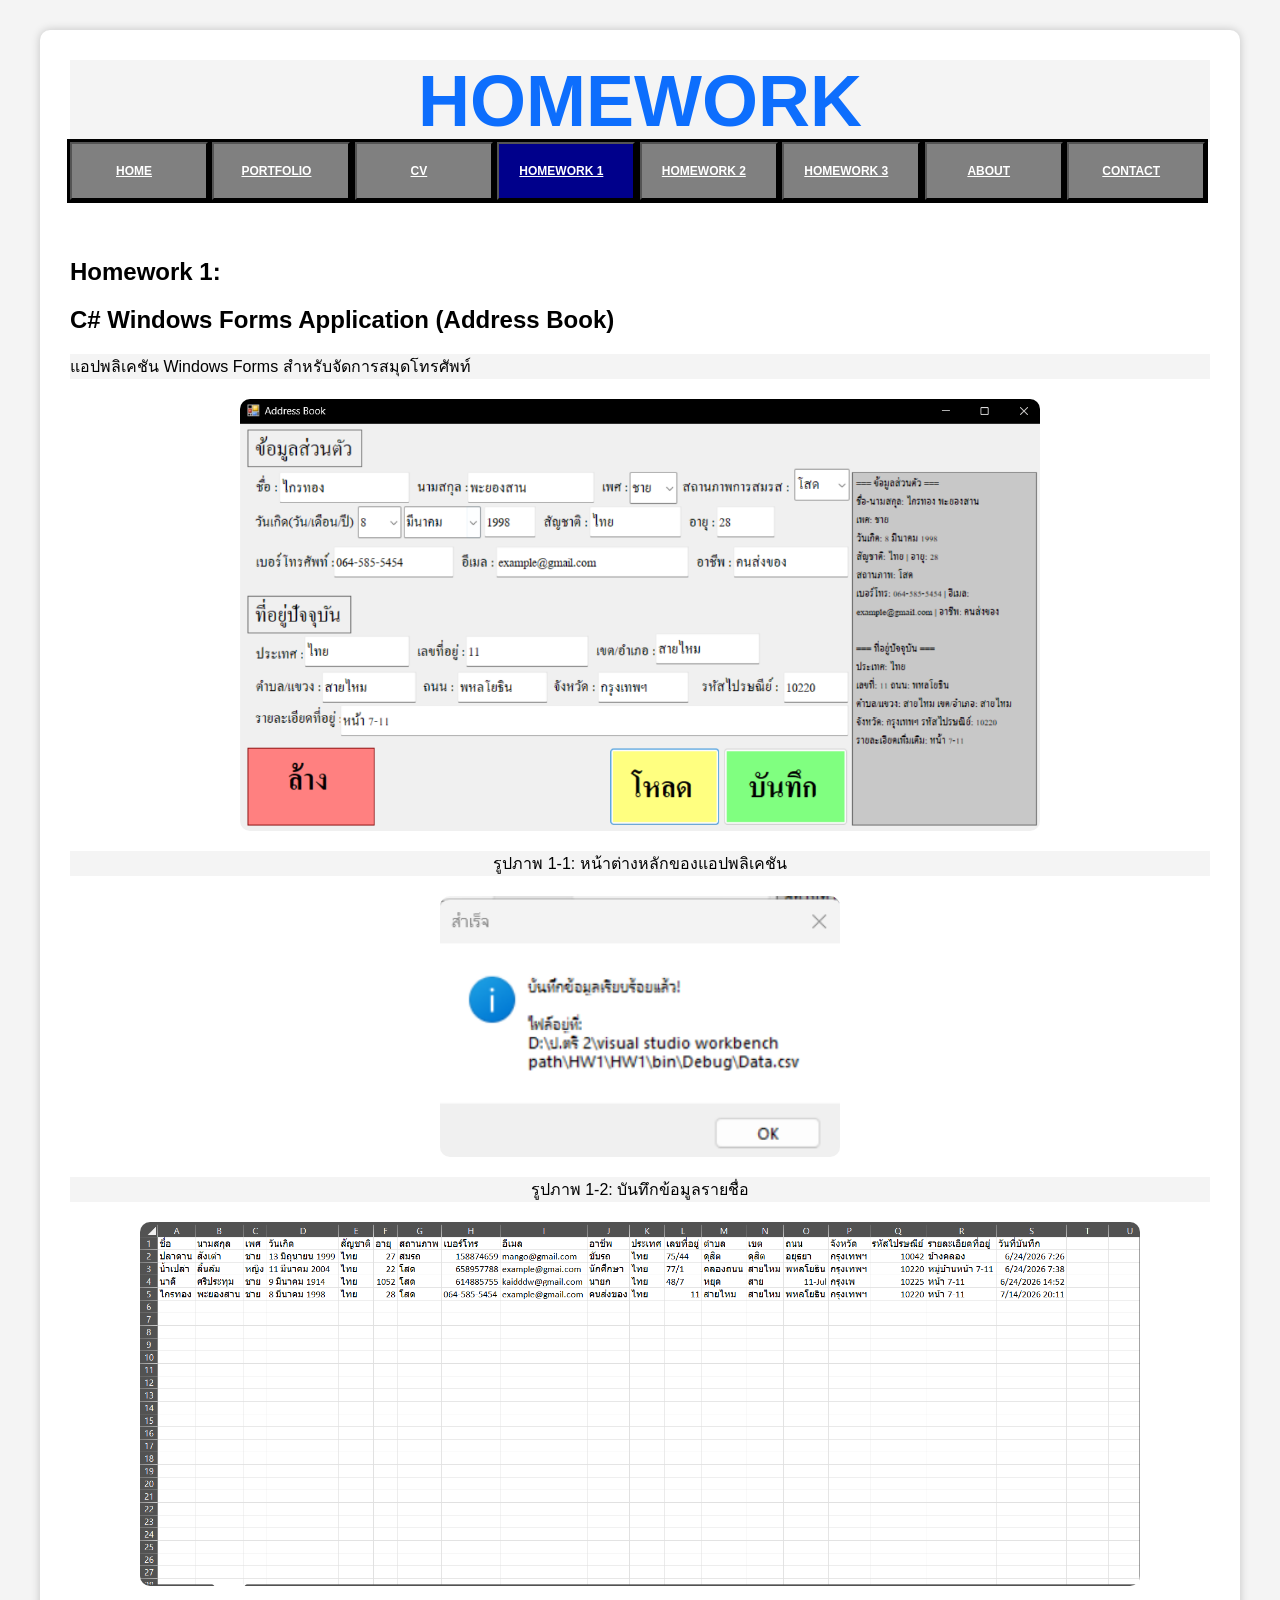
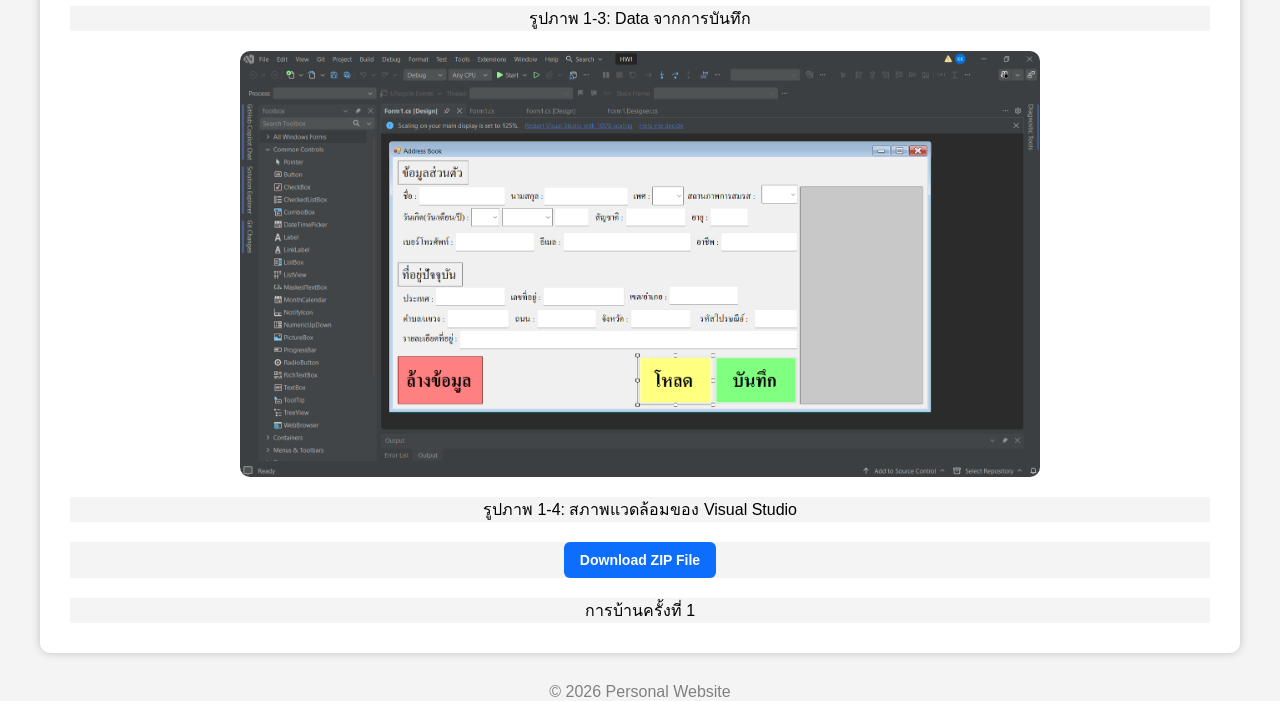
==== HW1.html @ 22dad275 ""add main file"" ====
<!DOCTYPE html>
<html lang="th">
<head>
    <meta charset="UTF-8">
    <meta name="viewport" content="width=device-width, initial-scale=1.0">
    <title>My Portfolio</title>
    <link rel="stylesheet" href="style.css" type="text/css">
</head>

<body>

<div class="container">

    <h1>HOMEWORK</h1>
    <button class="page_box">
    <a href="index.html">HOME</a></button>
    <button class="page_box" >
    <a href="Portfolio.html">PORTFOLIO</a></button>
    <button class="page_box" >
    <a href="Profile.html">CV</a></button>
    <button class="page_box" style="background-color: darkblue;">
    <a href="HW1.html">HOMEWORK 1</a></button>
    <button class="page_box" >
    <a href="HW2.html">HOMEWORK 2</a></button>
    <button class="page_box" >
    <a href="HW3.html">HOMEWORK 3</a></button>
    <button class="page_box" >
    <a href="About.html">ABOUT</a></button>
    <button class="page_box" >
    <a href="Contact.html">CONTACT</a></button>
    <br>
    <br>
    <h2>Homework 1:</h2>
    <h2>C# Windows Forms Application (Address Book)</h2>
    <p>แอปพลิเคชัน Windows Forms สำหรับจัดการสมุดโทรศัพท์</p>
    <img src="image/HW1-1.png" alt="HW1" width="800">
    <p style="text-align: center;">รูปภาพ 1-1: หน้าต่างหลักของแอปพลิเคชัน</p>
    <img src="image/HW1-2.png" alt="HW1" width="400">
    <p style="text-align: center;">รูปภาพ 1-2: บันทึกข้อมูลรายชื่อ</p>
    <img src="image/HW1-3.png" alt="HW1" width="1000">
    <p style="text-align: center;" >รูปภาพ 1-3: Data จากการบันทึก</p>
    <img src="image/HW1-4.png" alt="HW1" width="800">
    <p style="text-align: center;">รูปภาพ 1-4: สภาพแวดล้อมของ Visual Studio </p>

    <p style="text-align: center; margin-top: 20px;">
        <a href="Download-file/HW1.zip" download="HW1-files.zip" style="display: inline-block; padding: 10px 16px; background: #0d6efd; color: white; border-radius: 6px; text-decoration: none;">
            Download ZIP File
        </a>
    </p>
    
    <p class="p1">การบ้านครั้งที่ 1</p>
    
</div>
<footer>
        © 2026 Personal Website
    </footer>
</body>
</html>
---- style.css ----
@charset "utf-8";
body,div,footer,img,h1,table,td,p,section{
    font-family: Arial, sans-serif;
    background-color: #f4f4f4;
    margin:0;
    padding:0;
    text-decoration:none;
    list-style:none;
    box-sizing: border-box;
}
.page_box {
    width: 138px;
    margin: 0 0 20px 0;
    padding: 20px;
    display: inline-block;
    background: gray;
    outline: 3px solid black;
    text-align: center;
}
.page_box a {
    display: block;
    font-weight: bold;
    font-size: 12px;
    color: white;
    background-color: transparent;
}
.page_box_home {
    width: 1100px;
    margin: 0 0 20px 0;
    padding: 20px;
    display: inline-block;
    background: gray;
    outline: 3px solid black;
    text-align: center;
}
.page_box_home a {
    display: block;
    font-weight: bold;
    font-size: 24px;
    color: white;
    background-color: transparent;
}
a{
    font-weight: bold;
    text-align: center;
    padding-right:10px;
    font-size:14px;
    color:black;
}
.container {
    width: 1200px;
    margin: 30px auto;
    background: #ffffff;
    padding: 30px;
    border-radius: 10px;
    box-shadow: 0 0 10px rgba(0,0,0,0.2);
}

h1 {
    font-size: 72px;
    text-align: center;
    color: #0d6efd;
}
้h2{
    font-size: 36px;
    text-align: center;
    color: #9540ef;
}
img {
    display: block;
    margin: 20px auto;
    border-radius: 10px;
}
label {
    display: block;
    margin-bottom: 5px;
    font-weight: bold;
    font-size: 18px;
}
input[type="text"], input[type="email"], textarea {
    width: 100%;
    padding: 10px;
    margin-bottom: 15px;
    border: 1px solid #ccc;
    border-radius: 5px;
    font-size: 18px;
}
table {
    width: 100%;
    border-collapse: collapse;
    margin-top: 20px;
}

td {
    padding: 10px;
    border-bottom: 1px solid #ddd;
}

td:first-child {
    width: 180px;
    font-weight: bold;
    background-color: #f8f8f8;
}

footer {
    text-align: center;
    margin-top: 30px;
    color: gray;
}

.code-view-panel {
    margin: 30px auto 20px;
    padding: 15px;
    border: 2px solid #0d6efd;
    border-radius: 10px;
    background: #f8f9fa;
}

.code-view-panel h3 {
    margin-bottom: 10px;
    color: #0d6efd;
}

.code-view-panel iframe {
    width: 100%;
    min-height: 260px;
    border: 1px solid #ccc;
    border-radius: 8px;
    background: #ffffff;
}

.p1 {
    text-align: center;
    color: black;
    margin-top: 20px;
}
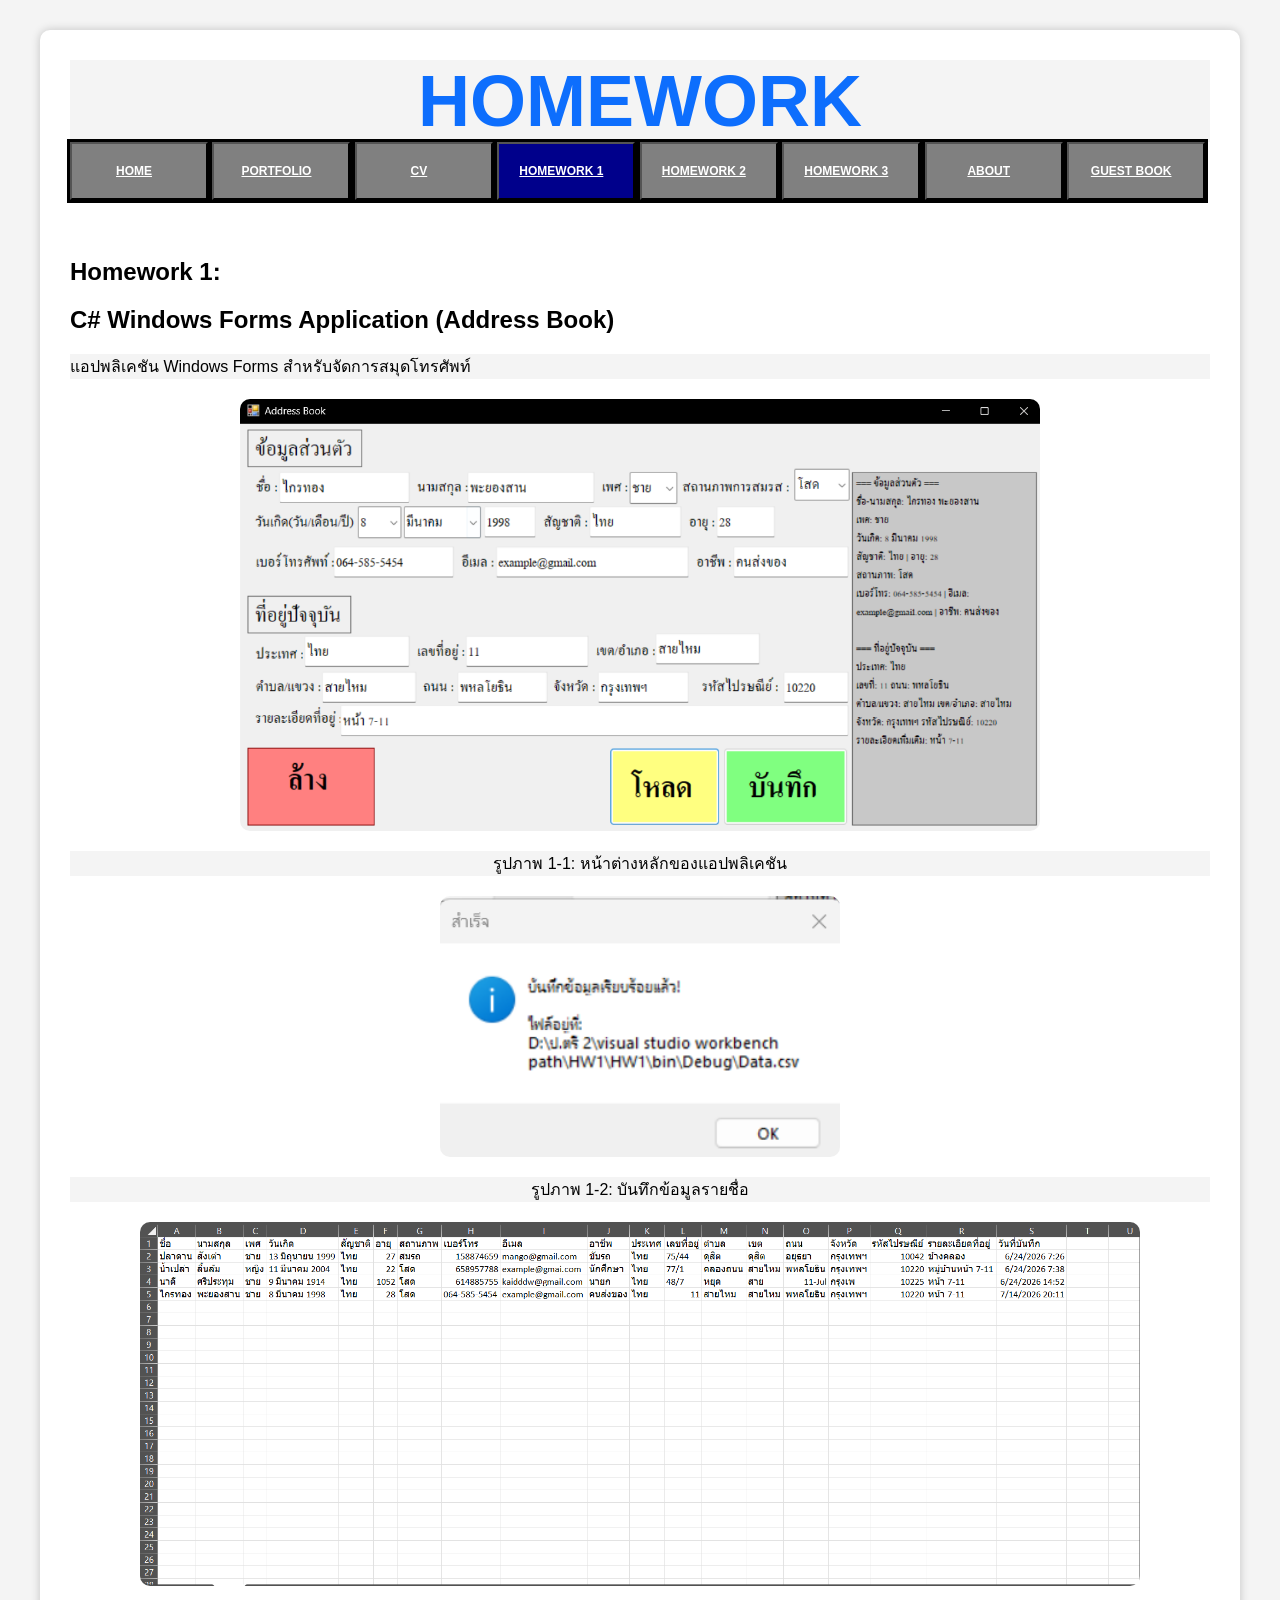
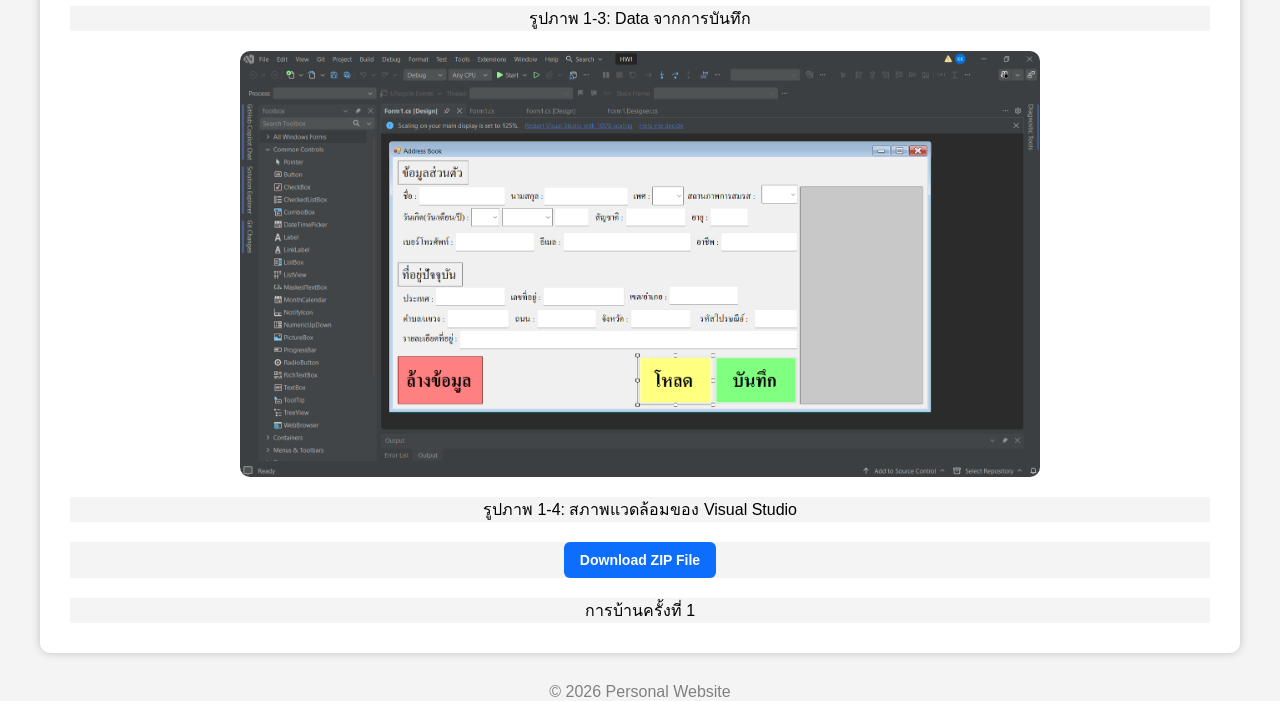
==== commit a834fc9f: "HW9" ====
--- a/HW1.html
+++ b/HW1.html
@@ -15,9 +15,9 @@
     <button class="page_box">
     <a href="index.html">HOME</a></button>
     <button class="page_box" >
-    <a href="Portfolio.html">PORTFOLIO</a></button>
+    <a href="Portfolio.aspx">PORTFOLIO</a></button>
     <button class="page_box" >
-    <a href="Profile.html">CV</a></button>
+    <a href="Profile.aspx">CV</a></button>
     <button class="page_box" style="background-color: darkblue;">
     <a href="HW1.html">HOMEWORK 1</a></button>
     <button class="page_box" >
@@ -25,9 +25,9 @@
     <button class="page_box" >
     <a href="HW3.html">HOMEWORK 3</a></button>
     <button class="page_box" >
-    <a href="About.html">ABOUT</a></button>
+    <a href="About.aspx">ABOUT</a></button>
     <button class="page_box" >
-    <a href="Contact.html">CONTACT</a></button>
+    <a href="Contact.aspx">GUEST BOOK</a></button>
     <br>
     <br>
     <h2>Homework 1:</h2>
